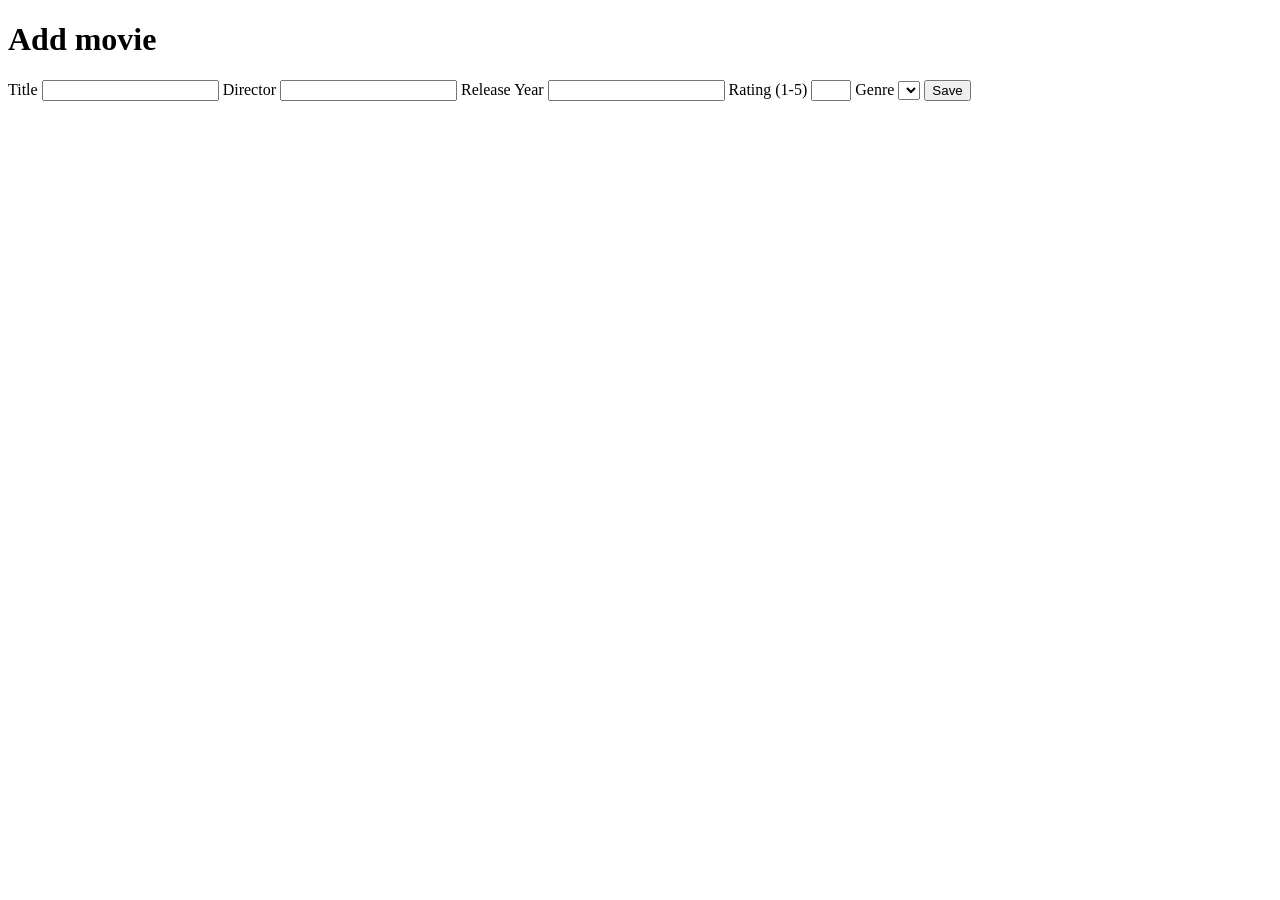
==== src/main/resources/templates/addmovie.html @ f28a52f2 "copy of bookstore base" ====
<!doctype html>
<html xmlns="http://www.w3.org/1999/xhtml" xmlns:th="http://www.thymeleaf.org">
  <head>
    <title>FilmFavourites</title>
    <meta http-equiv="Content-Type" content="text/html; charset=UTF-8" />
  </head>
  <body>
    <h1>Add movie</h1>
    <div>
      <form th:object="${movie}" th:action="@{save}" action="#" method="post">
        <label for="title">Title</label>
        <input type="text" id="title" th:field="*{title}" />
        <label for="director">Director</label>
        <input type="text" id="director" th:field="*{director}" />
        <label for="releaseYear">Release Year</label>
        <input type="text" id="releaseYear" th:field="*{releaseYear}" />
        <label for="rating">Rating (1-5)</label>
        <input type="number" id="rating" min="1" max="5" th:field="*{rating}" />
        <label for="genre">Genre</label>
        <select id="genre" th:field="*{genre}">
          <option th:each="genre : ${genres}" th:value="${genre.id}" th:text="${genre.name}"></option>
        </select>
        <input type="submit" value="Save" />
      </form>
    </div>
  </body>
</html>
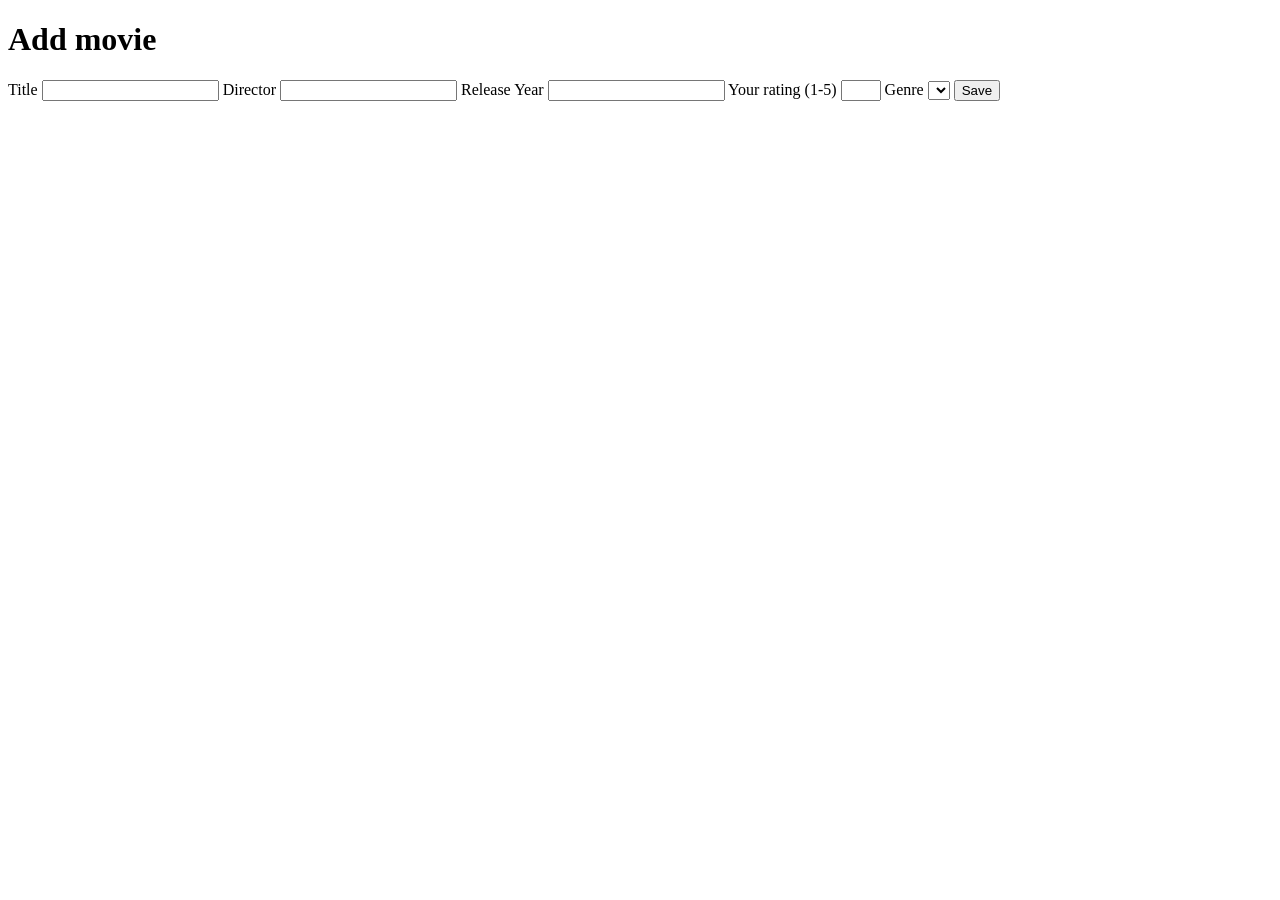
==== commit c009cfcd: "Movies rating" ====
--- a/src/main/resources/templates/addmovie.html
+++ b/src/main/resources/templates/addmovie.html
@@ -14,8 +14,8 @@
         <input type="text" id="director" th:field="*{director}" />
         <label for="releaseYear">Release Year</label>
         <input type="text" id="releaseYear" th:field="*{releaseYear}" />
-        <label for="rating">Rating (1-5)</label>
-        <input type="number" id="rating" min="1" max="5" th:field="*{rating}" />
+        <label for="myRating">Your rating (1-5)</label>
+        <input type="number" id="myRating" name="myRating" min="1" max="5" />
         <label for="genre">Genre</label>
         <select id="genre" th:field="*{genre}">
           <option th:each="genre : ${genres}" th:value="${genre.id}" th:text="${genre.name}"></option>
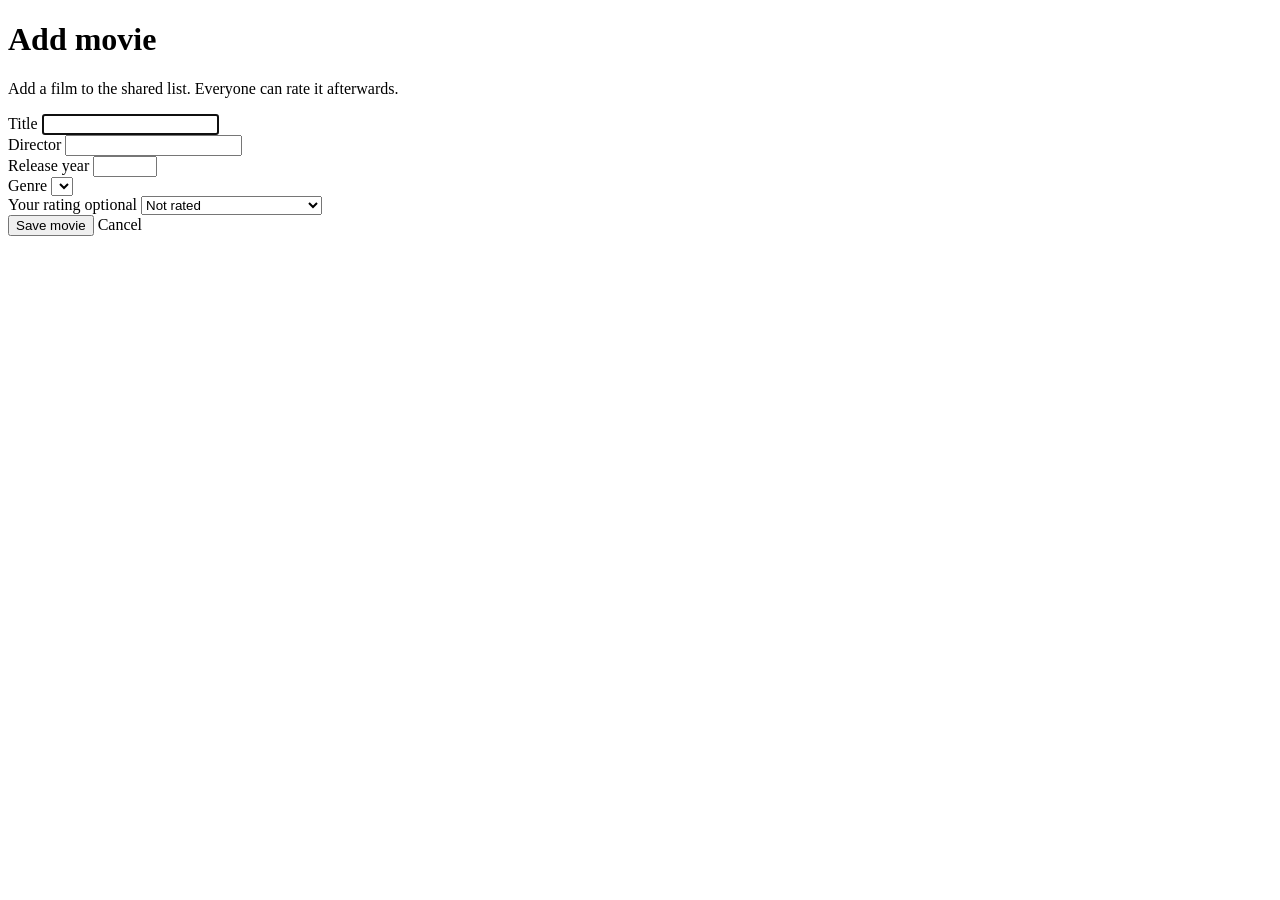
==== commit 5c924565: "css update" ====
--- a/src/main/resources/templates/addmovie.html
+++ b/src/main/resources/templates/addmovie.html
@@ -1,27 +1,54 @@
 <!doctype html>
-<html xmlns="http://www.w3.org/1999/xhtml" xmlns:th="http://www.thymeleaf.org">
-  <head>
-    <title>FilmFavourites</title>
-    <meta http-equiv="Content-Type" content="text/html; charset=UTF-8" />
-  </head>
+<html xmlns:th="http://www.thymeleaf.org">
+  <head th:replace="~{fragments :: head('Add movie')}"></head>
   <body>
-    <h1>Add movie</h1>
-    <div>
-      <form th:object="${movie}" th:action="@{save}" action="#" method="post">
-        <label for="title">Title</label>
-        <input type="text" id="title" th:field="*{title}" />
-        <label for="director">Director</label>
-        <input type="text" id="director" th:field="*{director}" />
-        <label for="releaseYear">Release Year</label>
-        <input type="text" id="releaseYear" th:field="*{releaseYear}" />
-        <label for="myRating">Your rating (1-5)</label>
-        <input type="number" id="myRating" name="myRating" min="1" max="5" />
-        <label for="genre">Genre</label>
-        <select id="genre" th:field="*{genre}">
-          <option th:each="genre : ${genres}" th:value="${genre.id}" th:text="${genre.name}"></option>
-        </select>
-        <input type="submit" value="Save" />
+    <nav th:replace="~{fragments :: navbar('add')}"></nav>
+
+    <main class="container">
+      <div class="page-header">
+        <div>
+          <h1>Add movie</h1>
+          <p class="muted">Add a film to the shared list. Everyone can rate it afterwards.</p>
+        </div>
+      </div>
+
+      <form class="card form-card" th:object="${movie}" th:action="@{/save}" method="post">
+        <div class="field">
+          <label for="title">Title</label>
+          <input type="text" id="title" class="input" th:field="*{title}" required autofocus />
+        </div>
+        <div class="field">
+          <label for="director">Director</label>
+          <input type="text" id="director" class="input" th:field="*{director}" required />
+        </div>
+        <div class="field-row">
+          <div class="field">
+            <label for="releaseYear">Release year</label>
+            <input type="number" id="releaseYear" class="input" min="1888" max="2100" th:field="*{releaseYear}" required />
+          </div>
+          <div class="field">
+            <label for="genre">Genre</label>
+            <select id="genre" class="input" th:field="*{genre}">
+              <option th:each="genre : ${genres}" th:value="${genre.id}" th:text="${genre.name}"></option>
+            </select>
+          </div>
+        </div>
+        <div class="field">
+          <label for="myRating">Your rating <span class="muted">optional</span></label>
+          <select id="myRating" name="myRating" class="input">
+            <option value="">Not rated</option>
+            <option value="5">★★★★★ 5 – Masterpiece</option>
+            <option value="4">★★★★ 4 – Great</option>
+            <option value="3">★★★ 3 – Good</option>
+            <option value="2">★★ 2 – Meh</option>
+            <option value="1">★ 1 – Bad</option>
+          </select>
+        </div>
+        <div class="form-actions">
+          <button type="submit" class="btn btn-primary">Save movie</button>
+          <a th:href="@{/movielist}" class="btn btn-ghost">Cancel</a>
+        </div>
       </form>
-    </div>
+    </main>
   </body>
 </html>
